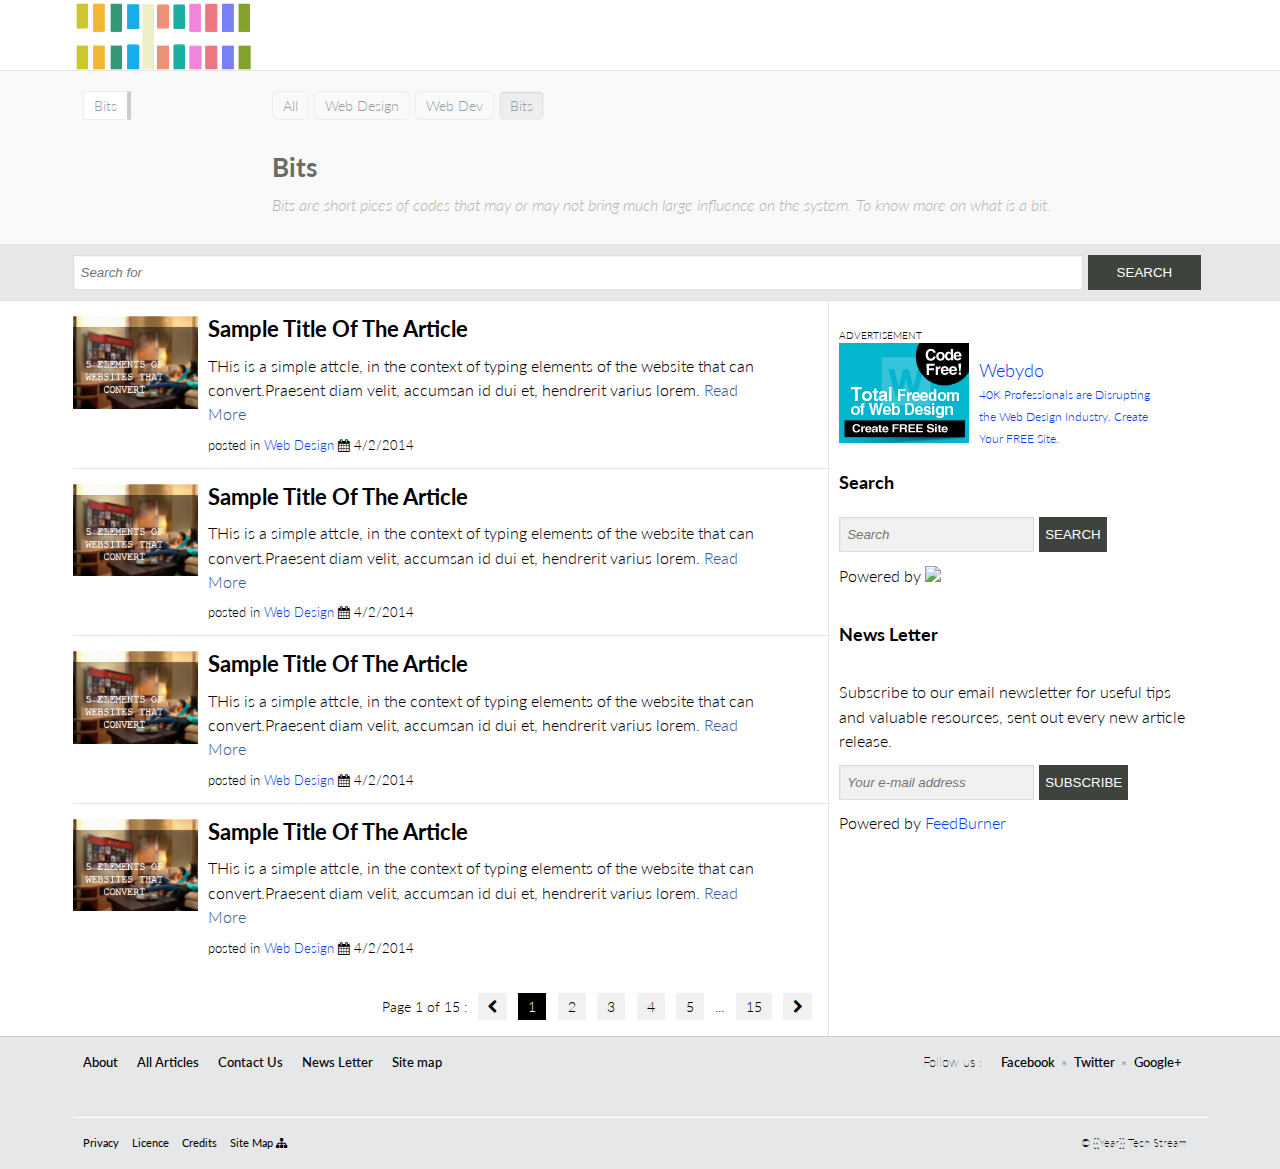
==== article.html @ 694e9e63 "Finished template for post view" ====
<!DOCTYPE html>
<head>
	<title>All Article</title>
	<link rel="stylesheet" href="css/fonts.css">
	<link rel="stylesheet" href="css/style.css">
	<link rel="stylesheet" href="css/grid.css">
	<link rel="stylesheet" href="css/font-awesome.css">
	<link rel="stylesheet" href="//fonts.googleapis.com/css?family=Lato:300,300italic,400,400italic,700,700italic,900">
</head>

<body>
	<div class="main-container" id="wide">
		<div id="top"></div>
		<header id="main-header">
			<div class="content-inner">
				<div class="inner-container">
						<div class="row">
							<div class="column-small-11 center">
								<a href="#" class="logo">Tech Stream</a>
							</div>
						</div>
				</div><!-- end of class="inner-container" -->
			</div><!-- end of class="content-inner" -->
		</header> 
		<div class="content">
			<div class="content-inner">
				<header id="content-header">
					<div class="inner-container">
						<div class="row">
							<div class="column-small-11 center">
								<div class="row">
									<div class="column-small-2">
										<ul class="cat-list">
											<li><a href="#" class="current">Bits</a></li>									
										</ul>
									</div>
									<div class="column-small-10">
										<ul class="cat-list">
											<li> <a href="#">All</a></li>	
											<li> <a href="#">Web Design</a></li>
											<li> <a href="#">Web Dev</a></li>
											<li> <a href="#" class="active">Bits</a></li>									
										</ul>
									</div>
								</div>
								<div class="row">
									<div class="column-small-2">
										
									</div>
									<div class="column-small-10 cat-desc">
										<h1>Bits</h1>
										<p>Bits are short pices of codes that may or may not bring much large influence on the system. To know more on what is a bit.</p>
									</div>
								</div>
							</div>
						</div>
					</div>					
				</header><!-- end of class = "content-header" -->
				<div id="search-container">
					<div class="inner-container">
						<div class="row">
							<div class="column-small-11 center">
								<div class="top-search">
									<form action="">
										<input type="search" class="search-box" placeholder="Search for" >
										<input type="submit" value="search" class="search-button">
									</form>
								</div>
							</div>
						</div>
					</div>
				</div><!-- end of id="search-container" -->
				<div class="inner-container">
					<div class="row">
						<div class="column-small-11 center">
						    <div class="add-on row">
							    <div class="column-small-8 padd0 add-on-main">
							    	<div class="row">
							    		 <div class="column-small-12 padd0">
							    		 	<ul class="post-list">
							    		 		<li>
							    		 			<div class="row">
							    		 				<div class="column-xsmall-2 padd0 post-image-small"> <img src="images/5-Elements-of-Websites-that-Convert-110.jpg"></div>
							    		 				<div class="column-xsmall-9">
							    		 					<h3 class="post-list-title"><a href="#" class="post-title-a">Sample title of the Article</a></h3>
							    		 					<p> THis is a simple attcle, in the context of typing elements of the website that can convert.Praesent diam velit, accumsan id dui et, hendrerit varius lorem. <a href="">Read More</a></p>
							    		 					<div class="article-add-info">posted in <a href="#">Web Design</a>  <i class="fa fa-calendar"></i> 4/2/2014</div>
							    		 				</div>
							    		 			</div>
							    		 		</li>
							    		 		<li>
							    		 			<div class="row">
							    		 				<div class="column-xsmall-2 padd0 post-image-small"> <img src="images/5-Elements-of-Websites-that-Convert-110.jpg"></div>
							    		 				<div class="column-xsmall-9">
							    		 					<h3 class="post-list-title"><a href="#" class="post-title-a">Sample title of the Article</a></h3>
							    		 					<p> THis is a simple attcle, in the context of typing elements of the website that can convert.Praesent diam velit, accumsan id dui et, hendrerit varius lorem. <a href="">Read More</a></p>
							    		 					<div class="article-add-info">posted in <a href="#">Web Design</a>  <i class="fa fa-calendar"></i> 4/2/2014</div>
							    		 				</div>
							    		 			</div>
							    		 		</li>
							    		 		<li>
							    		 			<div class="row">
							    		 				<div class="column-xsmall-2 padd0 post-image-small"> <img src="images/5-Elements-of-Websites-that-Convert-110.jpg"></div>
							    		 				<div class="column-xsmall-9">
							    		 					<h3 class="post-list-title"><a href="#" class="post-title-a">Sample title of the Article</a></h3>
							    		 					<p> THis is a simple attcle, in the context of typing elements of the website that can convert.Praesent diam velit, accumsan id dui et, hendrerit varius lorem. <a href="">Read More</a></p>
							    		 					<div class="article-add-info">posted in <a href="#">Web Design</a>  <i class="fa fa-calendar"></i> 4/2/2014</div>
							    		 				</div>
							    		 			</div>
							    		 		</li>
							    		 		<li>
							    		 			<div class="row">
							    		 				<div class="column-xsmall-2 padd0 post-image-small"> <img src="images/5-Elements-of-Websites-that-Convert-110.jpg"></div>
							    		 				<div class="column-xsmall-9">
							    		 					<h3 class="post-list-title"><a href="#" class="post-title-a">Sample title of the Article</a></h3>
							    		 					<p> THis is a simple attcle, in the context of typing elements of the website that can convert.Praesent diam velit, accumsan id dui et, hendrerit varius lorem. <a href="">Read More</a></p>
							    		 					<div class="article-add-info">posted in <a href="#">Web Design</a>  <i class="fa fa-calendar"></i> 4/2/2014</div>
							    		 				</div>
							    		 			</div>
							    		 		</li>
							    		 	</ul>
							    		 	<nav class="pagination">
							    		 		<ul>
							    		 			<li>Page 1 of 15 :</li>
							    		 			<li> <a href="http://techstream.org/all-articles?page=2"><i class="fa fa-chevron-left"></i></a></li>
							    		 			<li class="active"><a> 1</a></li>
							    		 			<li><a href="http://techstream.org/all-articles?page=2">2</a></li>
							    		 			<li><a href="http://techstream.org/all-articles?page=3">3</a></li>
							    		 			<li><a href="http://techstream.org/all-articles?page=4">4</a></li>
							    		 			<li><a href="http://techstream.org/all-articles?page=5">5</a></li>
							    		 			<li class="space">...</li>
							    		 			<li><a href="http://techstream.org/all-articles?page=15">15</a></li>
							    		 			<li> <a href="http://techstream.org/all-articles?page=2"><i class="fa fa-chevron-right"></i></a></li>
							    		 		</ul>
							    		 	</nav><!-- end of class="pagination" -->
							    		 </div>
							    	</div>
							    </div>
							    <div class="column-small-4 sidebar">
							    	<div class="ad-hor">
						        		<small class="advert">Advertisement </small>
						        		<div class="bsap_1293798 bsap" id="bsap_1293798">
							        		<div class="bsa_it one">
							        			<div class="ad1 odd" id="bsa_4751333">
									        		<a target="_blank">
										        		<span class="bsa_it_i">
										        		<img src="images/sample.jpg" alt="Webydo" height="100" width="130"></span>
									        		</a>

									        		<a target="_blank" class="text">
									        			<span class="bsa_it_t">Webydo</span>
									        			<span class="bsa_it_d">40K Professionals are Disrupting the Web Design Industry. Create Your FREE Site.</span>
									        		</a>
									        		<div style="clear:both"></div>
								        		</div>
								        		<span class="bsa_it_p">
								        			<a target="_blank">ads by BSA</a>
								        		</span>
							        		</div>
							        	</div>
						        	</div>
							    	<div class="search">
								    	<h4>Search</h4>
								    	<form class="searchbar" action="http://techstream.org/search.php" method="get">
							                <input name="q" required="" placeholder="Search" type="text">
							                <input class="submit" value="search" type="submit">
							                <p class="sub_text">Powered by <img src="small-logo.png" class="gsc-branding-img-noclear"></p>
							                <div class="newline"></div>
							            </form>
							        </div>
						            <!-- End of Google Custom Search -->

						            <div class="newsletter">
								    	<h4>News letter</h4>
								    	<p>Subscribe to our email newsletter for useful tips and valuable resources, sent out every new article release.</p>
							            <form class="newsletter" action="http://feedburner.google.com/fb/a/mailverify" method="post" target="popupwindow" onsubmit="window.open('http://feedburner.google.com/fb/a/mailverify?uri=techstream/feeds', 'popupwindow', 'scrollbars=yes,width=550,height=520');return true">
							                <input placeholder="Your e-mail address" name="email" type="text">
							                <input value="techstream/feeds" name="uri" type="hidden">
							                <input name="loc" value="en_US" type="hidden">
							                <input class="submit" value="Subscribe" type="submit">
							                <p class="sub_text">Powered by <a href="http://feedburner.google.com/" target="_blank">FeedBurner</a></p>
							                <div class="newline"></div>
							            </form> 
							        </div>
							    	<!-- End of News Letter -->
							    </div>
							</div>
						</div>
					</div>

				</div><!-- end of class="article-container" -->
			</div><!-- end of class="content-inner" -->		
		</div> <!-- end of class="content" -->
		
		<footer id="footer">
			<div class="inner-inner">
				<div class="inner-container">
					<div class="row">
						<div class="column-small-11 center">
							<div class="row">
							    <div class="column-small-7">
									<ul class="footer-links">
										<li><a href="http://techstream.org/About_us">About</a></li>
										<li><a href="http://techstream.org/all-articles">All Articles</a></li>
										<li><a href="http://techstream.org/Contact">Contact Us</a></li>
										<li><a href="http://techstream.org/licensing">News Letter</a></li>
										<li><a href="http://techstream.org/sitemap">Site map</a></li>
									</ul>
								</div>
							    <div class="column-small-5">
									<ul class="footer-links footer-right footer-social">
										<li>Follow us :</li>
										<li><a href="http://techstream.org/sitemap">Facebook</a></li>
										<li><a href="http://techstream.org/sitemap">Twitter</a></li>
										<li><a href="http://techstream.org/sitemap" class="last-link">Google+</a></li>
									</ul>
								</div>
							</div>
							<div class="row footer-bottom">
							    <div class="column-small-7">
							    	<ul class="footer-links">
										<li><a href="http://techstream.org/Privacy">Privacy</a></li>
										<li><a href="http://techstream.org/Licence">Licence</a></li>
										<li><a href="http://techstream.org/Credits">Credits</a></li>
										<li><a href="http://techstream.org/sitemap">Site Map <i class="fa fa-sitemap"></i></a></a></li>
									</ul>
							    </div>
							    <div class="column-small-5">
									<ul class="footer-links footer-right">
										<li>&copy; {{Year}} Tech Stream</li>
									</ul>
								</div>
							</div>
						</div>
					</div>
				</div>	

				<div class="row">
					<div class="column-small-10 center">
					</div>
				</div><!-- End of Row -->
			</div><!-- end of class="content-inner" -->
		</footer>
	</div> <!-- end of class="main-container" -->
</body>
---- css/style.css ----
/* Pre Styles */
header, footer, article, nav, section, aside, hgroup{
		display:block;
	}
html, body, header, footer, article, nav, section, aside, time, h1, h2, h3, p, a, ul, li, dl, dd, dt, table, thead, tfoot, tbody, th, tr, td{
	border:0;
	margin:0;
	outline:0;
	padding:0;
}
html{  
	height: 100%; 
	overflow-y: scroll;
}
body {
    color: #000;
    font:300 18px Lato,'Open Sans','Helvetica Neue',Helvetica,Arial,sans-serif;
}
img{
	max-width: 100%;
	display: block;
}
ol, ul {
    margin: 0px;
    padding: 0px;
    list-style: none;
}
p{
    line-height: 1.5em;
    padding: 0.7em 0;
    font-size: 0.9em;
}
article p{
    line-height: 1.75em;
    font-size: 1.7rem;
    font-family: Georgia,"Times New Roman",Times,serif;
}
article a{
	border-bottom: 1px solid rgb(229,229,229);
	text-decoration: none;
}
article a:hover{
	border-bottom-color: #043df8;
	text-decoration: none;
}
article img{
	margin:5px auto;
	position: relative;
}
article img+small{
	width: 80%;
	margin: 5px auto;
	font-style: italic;
	display: block;
	font-family: Georgia,"Times New Roman",Times,serif;
}
blockquote{
	font-style: italic;
	border-left: 0.75rem solid rgb(229, 229, 229);
	margin-left: 0;
	padding-left: 2em;
}
a{
	color: #043df8;
	text-decoration: none;
}
a:hover{
	text-decoration: underline;
}
a:visited{
	color: #3B5998;
}
pre{
	white-space: pre-wrap;
	word-wrap: break-word;
	border-bottom: 1px solid rgb(229, 229, 229);
	border-top: 1px solid rgb(229, 229, 229);
}
pre code{
	font-size: 0.9em;
	margin: 1em 0px;
	padding-left: 1.5em;
	background: #fff !important;
    line-height: 1.6em;
    position: relative;
}
pre code:before{
	content: "\f071  IT'S CODE HERE";
	color: #ccc;
	font-family: FontAwesome, Lato, "Open sans";
	position:absolute;
	font-size: 0.6em;
	top: -1.5em;
	right: 0em;
	border-bottom: 1px solid rgba(229,229,229,0.5);
}
pre code:hover:before{
	color: #000;
}
code{
	padding: 0px 3px;
	background: none repeat scroll 0% 0% #EEE;
	font-size: 1.2rem;
}
.center{
	margin:0 auto;
	float: none !important;
}
.padd0{
	padding: 0 !important;
}
h1,h2,h3,h4,h5,h6{
	text-transform: capitalize;
	font-family: Lato,Georgia,"Times New Roman",Times,serif;
}
/*input*/
input:not([type="radio"]):not([type="checkbox"]):not([type="submit"]):not([type="button"]):not([type="file"]), textarea {
	outline: 0;
	margin:0;
	padding:7px;
	
	font-style: italic;
	color:#A9A796;
	background: #F1F1F1;
	border: 1px solid #DEDEDE;
	border-radius: 0px;
	
	-webkit-appearance: none;
	-moz-appearance: none;
	appearance: none;
	-webkit-box-shadow: inset 1px 1px 1px rgba(0, 0, 0, 0.04);
	box-shadow: inset 1px 1px 1px rgba(0, 0, 0, 0.04);
}

input[type="submit"]{
	background: none repeat scroll 0% 0% #3E433E;
	color: #FFF;
	border: 0px none;
	cursor: pointer;
	text-transform: uppercase;
	border-radius: 0px;

}
input[type="submit"]:hover{
	background:#043DF8;
}

button, input, select, textarea {
	width: auto;
	height: 35px;
	overflow: visible;
	margin: 0;
	font-family: sans-serif;
}
/* End of input */
.content-inner{
	width: 100%;
	margin: 0 auto;
}
#wide .inner-container{
	max-width: 1280px;
	width:100%;
}
.inner-container{
	width: 100%;
	max-width: 1080px;
	margin:0 auto;
	padding: 0 10px;
	position: relative;
}
#main-header{
	min-height: 50px;
	border-bottom: 1px solid rgb(229, 229, 229);
	width: 100%;
}
.logo{
	text-indent: -999px;
	background: url('../images/logo.png');
	background-repeat: no-repeat;
	display: block;
	width: 180px;
	height: 70px;
}
#content-header{
	width: 100%;
	overflow: hidden;
	background:#f9f9f9;
	border-bottom: 1px solid rgb(229, 229, 229);
}
.article-image{
	max-width: 580px;
	width: 100%;
	margin-right: 0;
	margin-left: auto;
	position: relative;
}
#wide .article-image{
	margin-left: 0;
}
.overlay-box{
	position: absolute;
	width: 100%;
	padding:0.5em;
	bottom: 0;
	left: 0;
	background-color: rgba(0,0,0,0.4);
}
.overlay-heading{
	color: #fff;
	font-size: 1.2rem;
}
/* bits container */
.bits-container{
	width: 100%;
	height: 100%;
	position: relative;

}
.bits-heading{
	width: 100%;
	padding: 5px;
	border: 1px solid #EDEDED;
	border-top: none;
	position: absolute;
	top: 0;
	left: 0;
	font-size: 1rem;
}
.bits{
	max-height: 300px;
	overflow-y:auto;
	padding-top: 30px;
}
.bit a{
	display: block;
	padding:10px 0; 
	color: #93A1A1;   
	border-bottom: 1px solid rgb(229,229,229);
	text-decoration: none;
}
.bit a:hover *{
	color: rgb(0,0,0) !important;
}
.bit-title{
	font-size: 1.2rem;
	color: #686C68;

}
.more-bits a{
	text-align: right;
	border: none;
}
.more-bits a:hover{
	color: #043DF8;	
}
.cat-list {
	padding-top:20px;
    margin-right: 10px;
    display: inline-block;
}
.cat-list li{
	display: inline-block;
}
.cat-list a{
	border-radius: 5px;
	color: #93A1A1;
	display: inline-block;
	font-size: 0.875rem;
	padding: 5px 10px;
	border: 1px solid #EDEDED;
	text-decoration: none;
	background: #f9f9f9;
}
.cat-list a:hover {
    border-color: #93A1A1;
    color: #7A7A7A;
    background: #fff;
}
.cat-list .active{
	box-shadow: 0px 1px 2px rgba(0, 0, 0, 0.1) inset;
    background: #EEE;
}
.cat-list .current{
	background-color: #fff;
	border-right: 0.3rem solid #ccc;
	border-radius: 0;
}
.cat-desc{
	padding-top: 2rem;
	padding-bottom: 1rem;
	text-shadow:0px 1px 0px #FFF;
}
.cat-desc h1{
	font-size: 1.6rem;
	color: #686C68 ;
}
.cat-desc p{
	font-size: 1rem;
	font-style: italic;
	color: #AAB6AA ;
}
.section-link{
	font-size: 0.8em;
}
/* end of bits container */
.advert{
	text-transform: uppercase;
	font-size: 10px;
}
.ad-hor a{
	display: inline-block;
}
.ad-hor .text{
	width: 50%;
	padding-left: 5px;
}
.ad-ver{
	width: 150px;
	height: 160px;
	position: relative;
	background: rgba(255,255,255,0.5);
	font-size: 16px;
}
.bsa_it_ad{
      background: transparent;
      border: none;
      padding: 15px 15px 0 15px;      
}
.bsa_it_d {font-size: 0.755rem; line-height: 1px !important;}
.bsa_it_p { display: none;  }
.bsa_it_t { padding-top: 5px; display: block; }
.bsa_powered_div{text-align:right;}
.bsa_powered_div a{
      color:rgb(169, 167, 150);
      font-family:Verdana,sans-serif;
      font-size:0.6em;
}
.bsa_powered_div a:hover{
      color:rgb(154, 148, 79);
}

#content-article{
	border-bottom: 1px solid rgb(229, 229, 229);
}
.article-heading{
	margin: 20px auto 10px 0;
	font-size: 2rem;
	line-height: 1.2em;
}
.add-info{
	padding-top: 10px;
	border-top: 5px solid #D5D5D5;
	color: #686C68 !important;
	font-size: 0.75rem;
	text-transform: uppercase;
}
.add-info li{
	display: inline-block;
	margin-right: 0.7rem;
}
.add-info li:after{
	content: " | ";
	padding-left:0.7rem;
}
.article-sharing{
	width: 100%;
	margin-bottom: 3em;;
	font-weight: 100;
	font-size: 0.85rem;
	opacity: 0.8;
}
.article-sharing:hover{
	opacity: 1;
}
.article-sharing i{
	margin-right: 0.2em;
	font-size: 1.1em;
	color: #444;
}
.article-sharing a{
	text-decoration: none;
	color: #444;
	font-size: 0.85rem
}
.article-sharing a:hover{
	text-decoration: underline;
}
.article-sharing a:visited{
	text-decoration: line-through;
}
.article-sharing li{
	display: inline-block;
	margin-right: 0.3em;
}
.article-sharing .top{
	float: right;
}
.author-avatar{
	max-width: 105px;
}
.about-author-head{
	margin-bottom: 5px;
}
.author-social{
	margin-top: 5px;
	margin-left: 5px;
}
/*Side bar*/
.sidebar{
	padding-top: 20px;
}
.top-search{
	width: 100%;
	padding: 10px 0;
}
#search-container{
	background: #E6E7E8;
	border-bottom: 1px solid #E5E5E5;
}
.search-box{
	width: 89%;
	border: medium none;
	outline-width: 0px;
	padding-left: 15px;
	padding-right: 3.4em;
	background-color: #fff !important;
}
.search-button{
	width: 10%;
}
.add-on-main{
	border-right: 1px solid #E5E5E5;
	min-height: 200px;
}
.add-on-main img{
	max-width: 150px;
	width: 100%;
}
.article-add-info{
	font-size: 0.7em;
}
.post-list li{
	padding: 15px 0;
	border-bottom: 1px solid rgb(229, 229, 229);
}
.post-list li:last-child{
	border: none;
}
.post-title-a{
	color: #000 !important;
}
.post-title-a:hover{
	color: #043DF8 !important;
	text-decoration: none;
}
.more-post{
	border: none !important;
	text-align: right;
}
.more-post a{
	text-decoration: none;
	margin-right: 2rem;
	padding:0.4rem;
}
.more-post	a:hover{
	background: #043DF8;
	color: #fff;
}
.post-list-title{
	font-size: 1.2em;
}
.post-image-small{
	max-width: 150px;
}
/*navigation */
.pagination {
	margin-top: 1.4rem;
	margin-bottom: 1rem;
	text-align: right;
	padding-right: 1rem;
}
.pagination li{
	display: inline-block;
	margin-left: 0.4rem;
	font-size: 0.9rem;
}
.pagination a{
	display: block;
	padding: 5px 10px; 
	background: #F1F1F1;
	color: #000;
}
.pagination a:hover{
	background: #043DF8;
	color: #fff;
	text-decoration: none;
}
.pagination .active a{
	box-shadow: 0px 5px 10px rgba(0, 0, 0, 0.2) inset;
	background: #000;
	color: #fff;
}
/* Side bar items */

.search img{
	width: auto;
	display: inline-block;
}

#footer{
	background: #E6E7E8;
	font-weight:100;
	color: #000;
	border-top: 1px solid #ccc;
	font-size: 0.83rem;
}
.footer-links{
	list-style: none;
	line-height: 50px;
}
.footer-links li{
	display: inline;
	margin-right: 15px;
}
.footer-links a{
	text-decoration: none;
	color: #000;
	font-weight:500;
}
.footer-links a:hover{
	text-decoration: underline;
}
.footer-right{
	text-align: right;
}
.footer-social li:after{
	content: "*";
	padding-left: 5px;
	position: absolute;
	top: 0.4rem;
	font-size: 1.2rem;
}
.footer-social li:last-child:after, .footer-social li:first-child:after{
	content: " " ;
	padding: 0;
}
.footer-bottom{
	margin-top: 30px;
	border-top: 1px solid #fff;
	font-size: 0.70rem;
}
.footer-bottom a{
	font-weight: normal !important;
}
.footer-bottom li{
	margin-right: 10px !important;
}
---- css/grid.css ----
/* This is so that adding padding doesnt changes the size of the column http://www.paulirish.com/2012/box-sizing-border-box-ftw/ */
*, *:before, *:after {
  -moz-box-sizing: border-box; -webkit-box-sizing: border-box; box-sizing: border-box;
 }
.row:before,
.row:after {
  display: table;
  content: " ";
}

.row:after {
  clear: both;
}

.row:before,
.row:after {
  display: table;
  content: " ";
}

.row:after {
  clear: both;
}

.show-col{												// to make the colum visible
	-webkit-border-radius: 5px;
	-moz-border-radius: 5px;
	border-radius: 5px;
	text-align: center;
	padding: 4px 0;
	background: rgba(0,0,0,0.2);
}

[class^="column-"],
[class*="column-"] {
	/* background: #f7f7f9; */
	}
.column-xsmall-1,
.column-xsmall-2,
.column-xsmall-3,
.column-xsmall-4,
.column-xsmall-5,
.column-xsmall-6,
.column-xsmall-7,
.column-xsmall-8,
.column-xsmall-9,
.column-xsmall-10,
.column-xsmall-11,
.column-xsmall-12,
.column-small-1,
.column-small-2,
.column-small-3,
.column-small-4,
.column-small-5,
.column-small-6,
.column-small-7,
.column-small-8,
.column-small-9,
.column-small-10,
.column-small-11,
.column-small-12,
.column-med-1,
.column-med-2,
.column-med-3,
.column-med-4,
.column-med-5,
.column-med-6,
.column-med-7,
.column-med-8,
.column-med-9,
.column-med-10,
.column-med-11,
.column-med-12,
.column-large-1,
.column-large-2,
.column-large-3,
.column-large-4,
.column-large-5,
.column-large-6,
.column-large-7,
.column-large-8,
.column-large-9,
.column-large-10,
.column-large-11,
.column-large-12{
	position:relative;
	min-height: 1px; /*avoid columns from collapsing when they are empty*/
	padding-left: 10px;
	padding-right: 10px;
}

/* Extra small Grid 
 * No offset pull or push here coz the screen is too small to have it
 * and column-xsmal-12 is not floated since its not needed
 */
.column-xsmall-1,
.column-xsmall-2,
.column-xsmall-3,
.column-xsmall-4,
.column-xsmall-5,
.column-xsmall-6,
.column-xsmall-7,
.column-xsmall-8,
.column-xsmall-9,
.column-xsmall-10,
.column-xsmall-11{
	float: left;
}
.column-xsmall-1 { width: 8.333333333%; }
.column-xsmall-2 { width: 16.666666667%; }
.column-xsmall-3 { width: 25%; }
.column-xsmall-4 { width: 33.333333333%; }
.column-xsmall-5 { width: 41.666666667%; }
.column-xsmall-6 { width: 50%; }
.column-xsmall-7 { width: 58.333333333%; }
.column-xsmall-8 { width: 66.666666667%; }
.column-xsmall-9 { width: 75%; }
.column-xsmall-10 { width: 83.333333333%; }
.column-xsmall-11 { width: 91.666666667%; }
.column-xsmall-12 { width: 100%; }
/*
 * End of xsmall grid 
 */

 /* Small Grid 
  * column-small-12 is not floated since its not needed
  */
  @media(min-width:768px){
  	.container{
  		max-width: 750px;
  	}
.column-small-1,
.column-small-2,
.column-small-3,
.column-small-4,
.column-small-5,
.column-small-6,
.column-small-7,
.column-small-8,
.column-small-9,
.column-small-10,
.column-small-11{
	float: left;
}
.column-small-1 { width: 8.333333333%; }
.column-small-2 { width: 16.666666667%; }
.column-small-3 { width: 25%; }
.column-small-4 { width: 33.333333333%; }
.column-small-5 { width: 41.666666667%; }
.column-small-6 { width: 50%; }
.column-small-7 { width: 58.333333333%; }
.column-small-8 { width: 66.666666667%; }
.column-small-9 { width: 75%; }
.column-small-10 { width: 83.333333333%; }
.column-small-11 { width: 91.666666667%; }
.column-small-12 { width: 100%; }

/*Push Pull columns*/

.column-small-push-1 { left: 8.333333333%; }
.column-small-push-2 { left: 16.666666667%; }
.column-small-push-3 { left: 25%; }
.column-small-push-4 { left: 33.333333333%; }
.column-small-push-5 { left: 41.666666667%; }
.column-small-push-6 { left: 50%; }
.column-small-push-7 { left: 58.333333333%; }
.column-small-push-8 { left: 66.666666667%; }
.column-small-push-9 { left: 75%; }
.column-small-push-10 { left: 83.333333333%; }
.column-small-push-11 { left: 91.666666667%; }

.column-small-pull-1 { right: 8.333333333%; }
.column-small-pull-2 { right: 16.666666667%; }
.column-small-pull-3 { right: 25%; }
.column-small-pull-4 { right: 33.333333333%; }
.column-small-pull-5 { right: 41.666666667%; }
.column-small-pull-6 { right: 50%; }
.column-small-pull-7 { right: 58.333333333%; }
.column-small-pull-8 { right: 66.666666667%; }
.column-small-pull-9 { right: 75%; }
.column-small-pull-10 { right: 83.333333333%; }
.column-small-pull-11 { right: 91.666666667%; }

.column-small-offset-1 { margin-left: 8.333333333%; }
.column-small-offset-2 { margin-left: 16.666666667%; }
.column-small-offset-3 { margin-left: 25%; }
.column-small-offset-4 { margin-left: 33.333333333%; }
.column-small-offset-5 { margin-left: 41.666666667%; }
.column-small-offset-6 { margin-left: 50%; }
.column-small-offset-7 { margin-left: 58.333333333%; }
.column-small-offset-8 { margin-left: 66.666666667%; }
.column-small-offset-9 { margin-left: 75%; }
.column-small-offset-10 { margin-left: 83.333333333%; }
.column-small-offset-11 { margin-left: 91.666666667%; }
}
/*
 * End of small grid 
 */

 /* Medium Grid 
  * column-med-12 is not floated since its not needed
  */
  @media (min-width: 992px){
  	.container{
  		max-width: 970px;
  	}
.column-med-1,
.column-med-2,
.column-med-3,
.column-med-4,
.column-med-5,
.column-med-6,
.column-med-7,
.column-med-8,
.column-med-9,
.column-med-10,
.column-med-11{
	float: left;
}
.column-med-1 { width: 8.333333333%; }
.column-med-2 { width: 16.666666667%; }
.column-med-3 { width: 25%; }
.column-med-4 { width: 33.333333333%; }
.column-med-5 { width: 41.666666667%; }
.column-med-6 { width: 50%; }
.column-med-7 { width: 58.333333333%; }
.column-med-8 { width: 66.666666667%; }
.column-med-9 { width: 75%; }
.column-med-10 { width: 83.333333333%; }
.column-med-11 { width: 91.666666667%; }
.column-med-12 { width: 100%; }

/*Push Pull columns*/

.column-med-push-1 { left: 8.333333333%; }
.column-med-push-2 { left: 16.666666667%; }
.column-med-push-3 { left: 25%; }
.column-med-push-4 { left: 33.333333333%; }
.column-med-push-5 { left: 41.666666667%; }
.column-med-push-6 { left: 50%; }
.column-med-push-7 { left: 58.333333333%; }
.column-med-push-8 { left: 66.666666667%; }
.column-med-push-9 { left: 75%; }
.column-med-push-10 { left: 83.333333333%; }
.column-med-push-11 { left: 91.666666667%; }

.column-med-pull-1 { right: 8.333333333%; }
.column-med-pull-2 { right: 16.666666667%; }
.column-med-pull-3 { right: 25%; }
.column-med-pull-4 { right: 33.333333333%; }
.column-med-pull-5 { right: 41.666666667%; }
.column-med-pull-6 { right: 50%; }
.column-med-pull-7 { right: 58.333333333%; }
.column-med-pull-8 { right: 66.666666667%; }
.column-med-pull-9 { right: 75%; }
.column-med-pull-10 { right: 83.333333333%; }
.column-med-pull-11 { right: 91.666666667%; }

.column-med-offset-1 { margin-left: 8.333333333%; }
.column-med-offset-2 { margin-left: 16.666666667%; }
.column-med-offset-3 { margin-left: 25%; }
.column-med-offset-4 { margin-left: 33.333333333%; }
.column-med-offset-5 { margin-left: 41.666666667%; }
.column-med-offset-6 { margin-left: 50%; }
.column-med-offset-7 { margin-left: 58.333333333%; }
.column-med-offset-8 { margin-left: 66.666666667%; }
.column-med-offset-9 { margin-left: 75%; }
.column-med-offset-10 { margin-left: 83.333333333%; }
.column-med-offset-11 { margin-left: 91.666666667%; }
}
/*
 * End of med grid 
 */


 /* Large Grid 
  * column-large-12 is not floated since its not needed
  */
  @media (min-width: 1200px){
  	.container{
  		max-width: 1170px;
  	}
.column-large-1,
.column-large-2,
.column-large-3,
.column-large-4,
.column-large-5,
.column-large-6,
.column-large-7,
.column-large-8,
.column-large-9,
.column-large-10,
.column-large-11{
	float: left;
}
.column-large-1 { width: 8.333333333%; }
.column-large-2 { width: 16.666666667%; }
.column-large-3 { width: 25%; }
.column-large-4 { width: 33.333333333%; }
.column-large-5 { width: 41.666666667%; }
.column-large-6 { width: 50%; }
.column-large-7 { width: 58.333333333%; }
.column-large-8 { width: 66.666666667%; }
.column-large-9 { width: 75%; }
.column-large-10 { width: 83.333333333%; }
.column-large-11 { width: 91.666666667%; }
.column-large-12 { width: 100%; }

/*Push Pull columns*/

.column-large-push-1 { left: 8.333333333%; }
.column-large-push-2 { left: 16.666666667%; }
.column-large-push-3 { left: 25%; }
.column-large-push-4 { left: 33.333333333%; }
.column-large-push-5 { left: 41.666666667%; }
.column-large-push-6 { left: 50%; }
.column-large-push-7 { left: 58.333333333%; }
.column-large-push-8 { left: 66.666666667%; }
.column-large-push-9 { left: 75%; }
.column-large-push-10 { left: 83.333333333%; }
.column-large-push-11 { left: 91.666666667%; }

.column-large-pull-1 { right: 8.333333333%; }
.column-large-pull-2 { right: 16.666666667%; }
.column-large-pull-3 { right: 25%; }
.column-large-pull-4 { right: 33.333333333%; }
.column-large-pull-5 { right: 41.666666667%; }
.column-large-pull-6 { right: 50%; }
.column-large-pull-7 { right: 58.333333333%; }
.column-large-pull-8 { right: 66.666666667%; }
.column-large-pull-9 { right: 75%; }
.column-large-pull-10 { right: 83.333333333%; }
.column-large-pull-11 { right: 91.666666667%; }

.column-large-offset-1 { margin-left: 8.333333333%; }
.column-large-offset-2 { margin-left: 16.666666667%; }
.column-large-offset-3 { margin-left: 25%; }
.column-large-offset-4 { margin-left: 33.333333333%; }
.column-large-offset-5 { margin-left: 41.666666667%; }
.column-large-offset-6 { margin-left: 50%; }
.column-large-offset-7 { margin-left: 58.333333333%; }
.column-large-offset-8 { margin-left: 66.666666667%; }
.column-large-offset-9 { margin-left: 75%; }
.column-large-offset-10 { margin-left: 83.333333333%; }
.column-large-offset-11 { margin-left: 91.666666667%; }
}
/*
 * End of Large grid 
 */
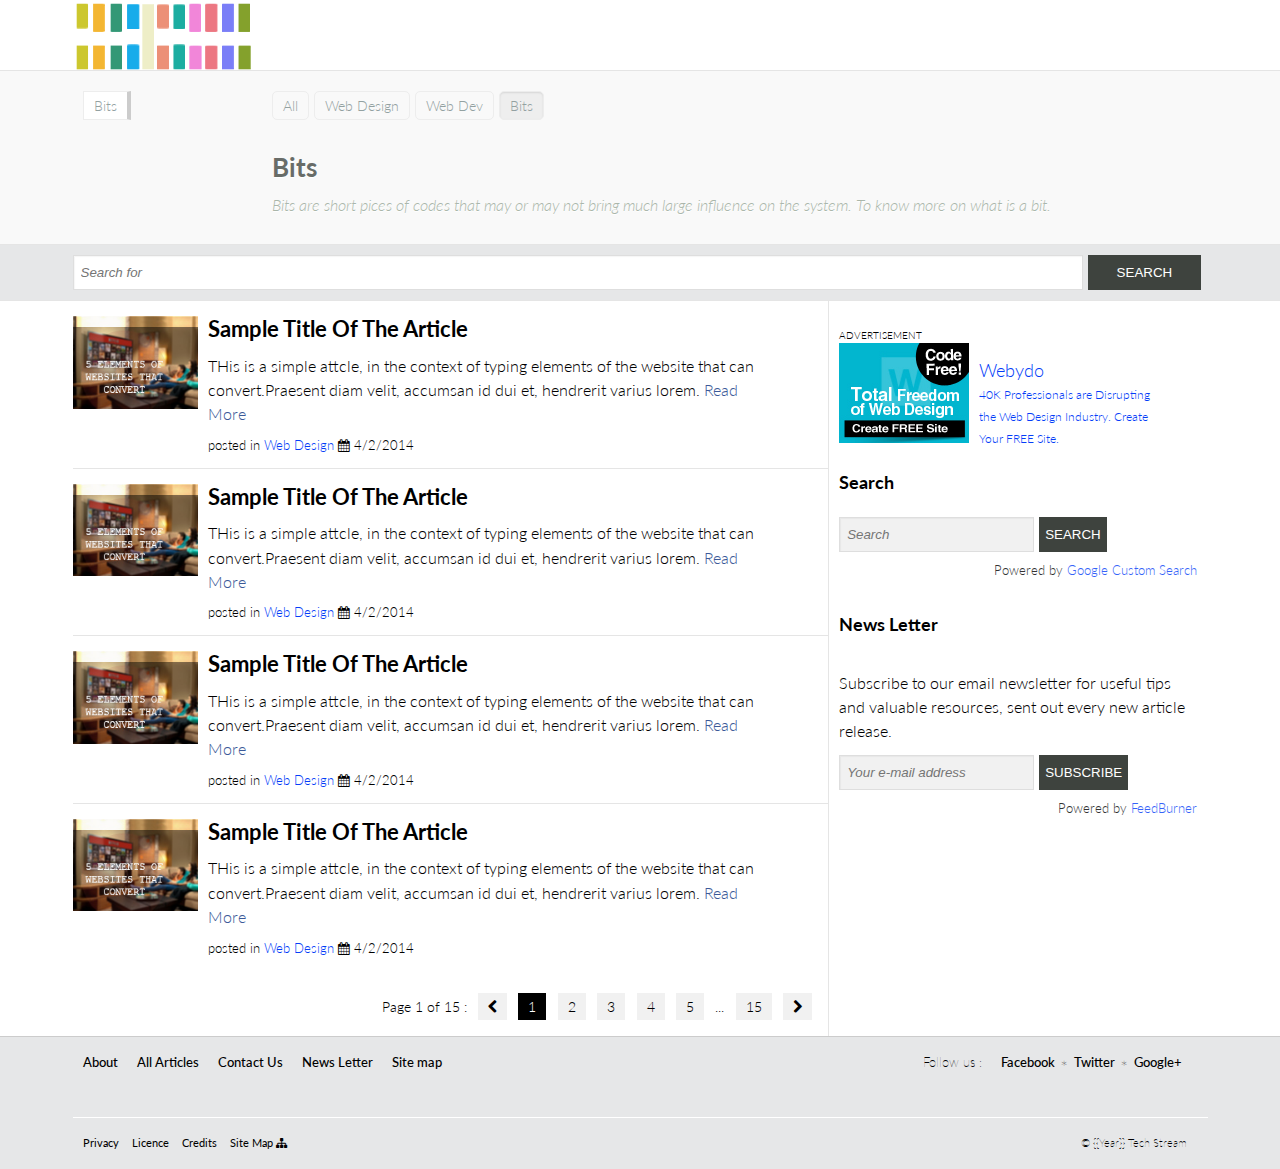
==== commit 7d4d0002: "Fixed powered by elements" ====
--- a/article.html
+++ b/article.html
@@ -164,8 +164,7 @@
 								    	<form class="searchbar" action="http://techstream.org/search.php" method="get">
 							                <input name="q" required="" placeholder="Search" type="text">
 							                <input class="submit" value="search" type="submit">
-							                <p class="sub_text">Powered by <img src="small-logo.png" class="gsc-branding-img-noclear"></p>
-							                <div class="newline"></div>
+							                <p class="powered_by">Powered by <a href="http://www.google.com/cse/">Google Custom Search</a></p>
 							            </form>
 							        </div>
 						            <!-- End of Google Custom Search -->
@@ -178,8 +177,7 @@
 							                <input value="techstream/feeds" name="uri" type="hidden">
 							                <input name="loc" value="en_US" type="hidden">
 							                <input class="submit" value="Subscribe" type="submit">
-							                <p class="sub_text">Powered by <a href="http://feedburner.google.com/" target="_blank">FeedBurner</a></p>
-							                <div class="newline"></div>
+							                <p class="powered_by">Powered by <a href="http://feedburner.google.com/" target="_blank">FeedBurner</a></p>
 							            </form> 
 							        </div>
 							    	<!-- End of News Letter -->
--- a/css/style.css
+++ b/css/style.css
@@ -52,6 +52,7 @@
 	margin: 5px auto;
 	font-style: italic;
 	display: block;
+	color: #c1c1c1;
 	font-family: Georgia,"Times New Roman",Times,serif;
 }
 blockquote{
@@ -409,6 +410,11 @@
 .sidebar{
 	padding-top: 20px;
 }
+.powered_by{
+	font-size: 0.8rem;
+	text-align: right;
+	opacity: 0.8;
+}
 .top-search{
 	width: 100%;
 	padding: 10px 0;
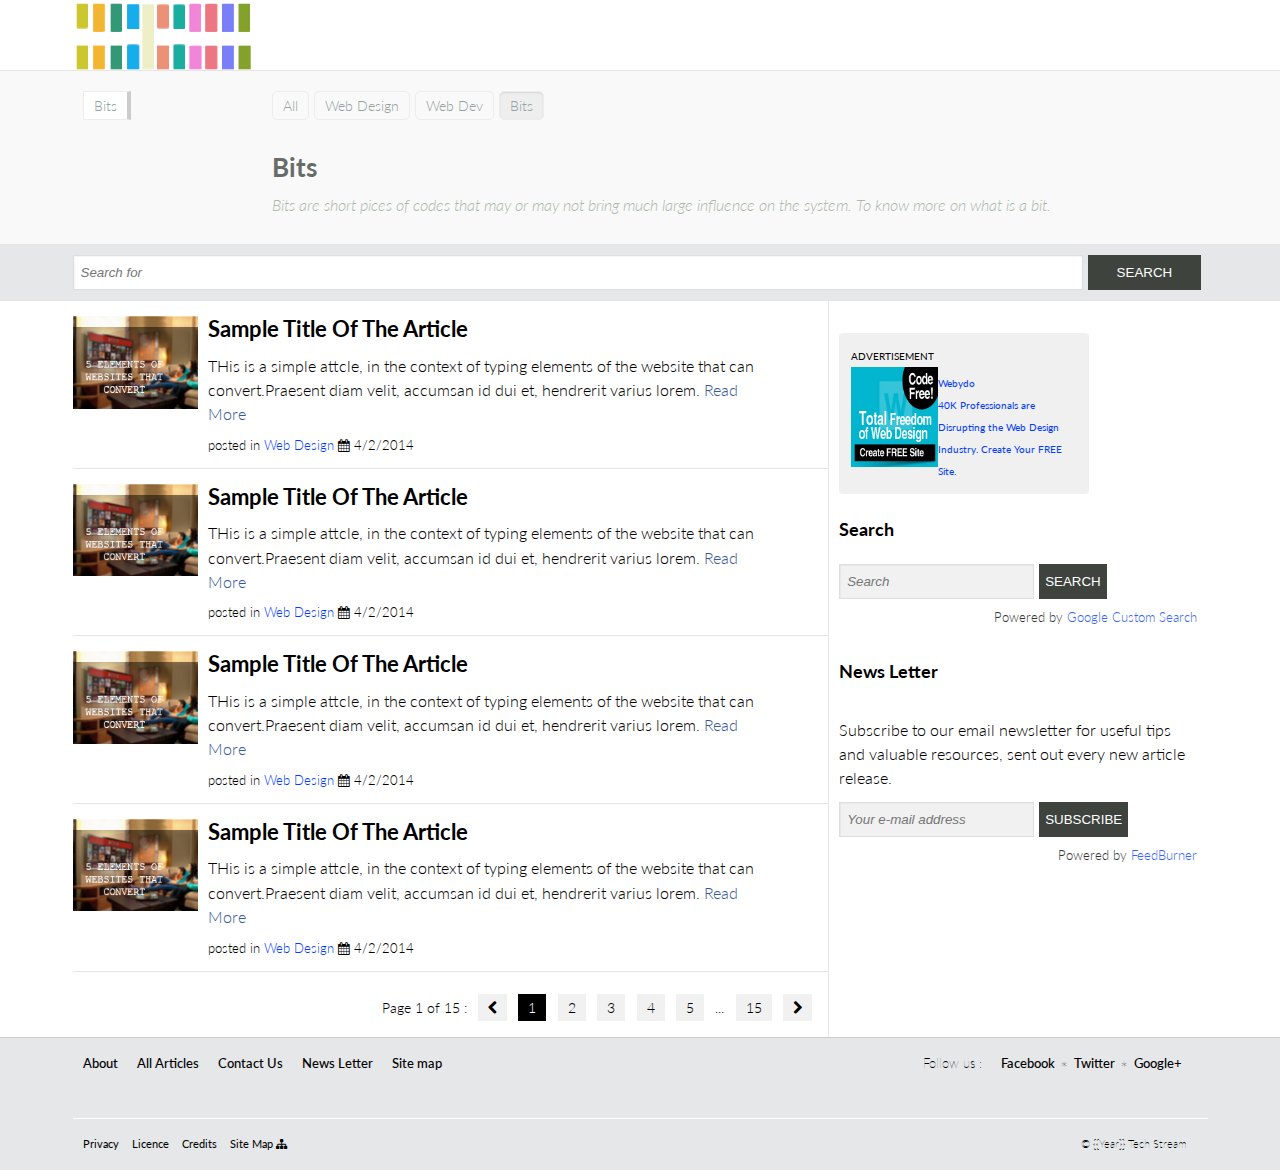
==== commit ce140624: "Started RWD work" ====
--- a/article.html
+++ b/article.html
@@ -137,7 +137,7 @@
 							    	</div>
 							    </div>
 							    <div class="column-small-4 sidebar">
-							    	<div class="ad-hor">
+							    	<div class="ad ad-hor">
 						        		<small class="advert">Advertisement </small>
 						        		<div class="bsap_1293798 bsap" id="bsap_1293798">
 							        		<div class="bsa_it one">
--- a/css/style.css
+++ b/css/style.css
@@ -102,13 +102,6 @@
 	padding: 0px 3px;
 	background: none repeat scroll 0% 0% #EEE;
 	font-size: 1.2rem;
-}
-.center{
-	margin:0 auto;
-	float: none !important;
-}
-.padd0{
-	padding: 0 !important;
 }
 h1,h2,h3,h4,h5,h6{
 	text-transform: capitalize;
@@ -213,6 +206,7 @@
 /* bits container */
 .bits-container{
 	width: 100%;
+	max-width: 580px;
 	height: 100%;
 	position: relative;
 
@@ -308,12 +302,24 @@
 	text-transform: uppercase;
 	font-size: 10px;
 }
-.ad-hor a{
-	display: inline-block;
-}
-.ad-hor .text{
-	width: 50%;
-	padding-left: 5px;
+.ad a{
+	display: table-cell;
+	vertical-align: top;
+	max-width: 180px;
+}
+.ad-hor{
+	position: relative;
+	vertical-align: middle;
+	margin: 12px 0px;
+	line-height: 22px;
+	font-weight: normal;
+	font-style: normal;
+	font-size: 10px;
+	padding: 12px;
+	background: none repeat scroll 0% 0% #F0F0F0;
+	border-radius: 4px;
+	min-height: 114px;
+	width: 250px
 }
 .ad-ver{
 	width: 150px;
@@ -327,7 +333,8 @@
       border: none;
       padding: 15px 15px 0 15px;      
 }
-.bsa_it_d {font-size: 0.755rem; line-height: 1px !important;}
+.bsa_it_d {font-size: 70% !important!;
+}
 .bsa_it_p { display: none;  }
 .bsa_it_t { padding-top: 5px; display: block; }
 .bsa_powered_div{text-align:right;}
@@ -449,9 +456,6 @@
 	padding: 15px 0;
 	border-bottom: 1px solid rgb(229, 229, 229);
 }
-.post-list li:last-child{
-	border: none;
-}
 .post-title-a{
 	color: #000 !important;
 }
@@ -560,4 +564,34 @@
 }
 .footer-bottom li{
 	margin-right: 10px !important;
+}
+
+/* Custom Res Targets */
+@media(max-width: 870px){
+	.bit a{
+		padding: 5px 0;
+	}
+}
+
+@media(max-width:768px){
+	.bit a{
+		padding: 10px;
+		border-right: 1px solid rgb(229,229,229);
+		border-left: 1px solid rgb(229,229,229);
+	}
+	.add-on-main{
+		border: none;
+	}
+	.sidebar div{
+		display: inline-block;
+		max-width: 300px;
+		vertical-align: top;
+		margin-right: 2em;
+	}
+	.add-on-main{
+		border-bottom: 1px solid #E5E5E5;
+	}
+	footer, .footer-right{
+		text-align: center;
+	}
 }--- a/css/grid.css
+++ b/css/grid.css
@@ -30,6 +30,15 @@
 	text-align: center;
 	padding: 4px 0;
 	background: rgba(0,0,0,0.2);
+}
+/* To make column center */
+.center{
+  margin:0 auto;
+  float: none !important;
+}
+/* To Remove the padding set by row */
+.padd0{
+  padding: 0 !important;
 }
 
 [class^="column-"],
@@ -347,4 +356,29 @@
 }
 /*
  * End of Large grid 
- */+ */
+
+ /* Class to Hide and Center the elements on set res*/
+
+@media (max-width: 992px){
+  .hide-med{
+    display: none;
+  }
+  .center-med{
+    margin:0 auto !important;
+  }
+  .padd0-med{
+    padding: 0 !important;
+  }
+}
+@media (max-width: 768px){
+  .hide-small{
+    display: none;
+  }
+  .center-small{
+    margin:0 auto !important;
+  }
+  .padd0-small{
+    padding: 0 !important;
+  }
+}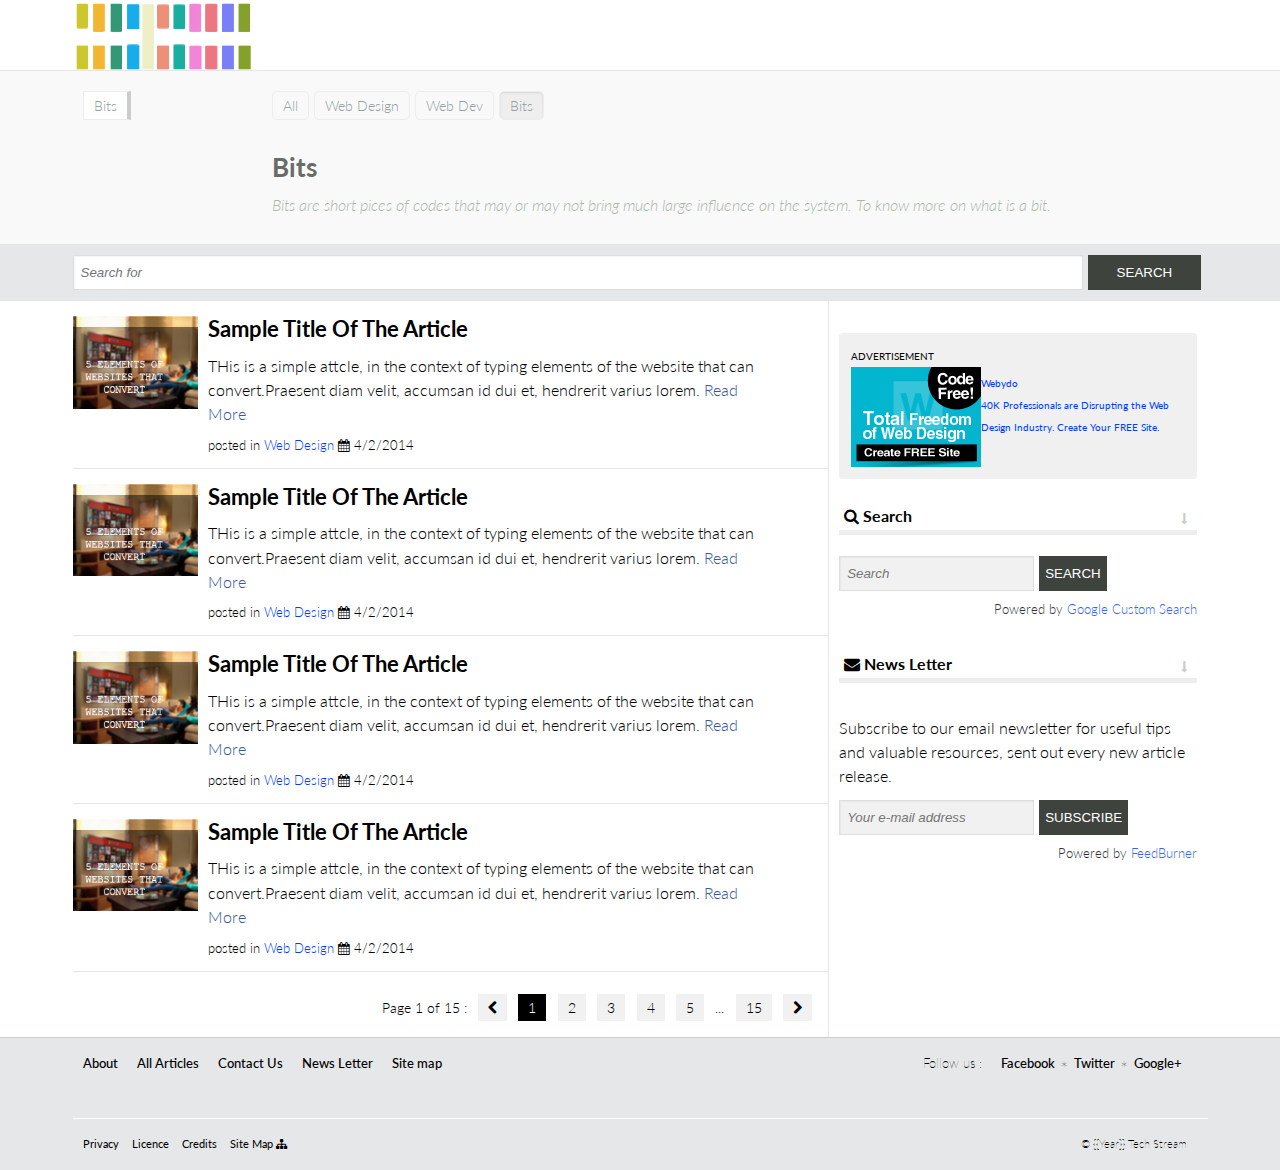
==== commit ea2bcc44: "updated sidebar sections with section title" ====
--- a/article.html
+++ b/article.html
@@ -160,7 +160,7 @@
 							        	</div>
 						        	</div>
 							    	<div class="search">
-								    	<h4>Search</h4>
+								    	<h4 class="section-heading" ><i class="fa fa-search"></i> Search</h4>
 								    	<form class="searchbar" action="http://techstream.org/search.php" method="get">
 							                <input name="q" required="" placeholder="Search" type="text">
 							                <input class="submit" value="search" type="submit">
@@ -170,7 +170,7 @@
 						            <!-- End of Google Custom Search -->
 
 						            <div class="newsletter">
-								    	<h4>News letter</h4>
+								    	<h4 class="section-heading"><i class="fa fa-envelope"></i> News letter</h4>
 								    	<p>Subscribe to our email newsletter for useful tips and valuable resources, sent out every new article release.</p>
 							            <form class="newsletter" action="http://feedburner.google.com/fb/a/mailverify" method="post" target="popupwindow" onsubmit="window.open('http://feedburner.google.com/fb/a/mailverify?uri=techstream/feeds', 'popupwindow', 'scrollbars=yes,width=550,height=520');return true">
 							                <input placeholder="Your e-mail address" name="email" type="text">
--- a/css/style.css
+++ b/css/style.css
@@ -107,6 +107,24 @@
 	text-transform: capitalize;
 	font-family: Lato,Georgia,"Times New Roman",Times,serif;
 }
+/* Custom Heading Styles */
+.section-heading{
+	width: 100%;
+	padding: 5px;
+	border-bottom: 5px solid #EDEDED;
+	font-size: 1rem;
+	position: relative;
+}
+.section-heading:after{
+	content: "\f175";
+	font-family: 'FontAwesome';
+	color: #CCC;
+	font-size: 0.7rem !important;
+	position: absolute;
+	right: 10px;
+	bottom: 5px;
+}
+
 /*input*/
 input:not([type="radio"]):not([type="checkbox"]):not([type="submit"]):not([type="button"]):not([type="file"]), textarea {
 	outline: 0;
@@ -204,27 +222,16 @@
 	font-size: 1.2rem;
 }
 /* bits container */
-.bits-container{
+.bits-container,.feeds-header-container{
 	width: 100%;
 	max-width: 580px;
 	height: 100%;
 	position: relative;
 
 }
-.bits-heading{
-	width: 100%;
-	padding: 5px;
-	border: 1px solid #EDEDED;
-	border-top: none;
-	position: absolute;
-	top: 0;
-	left: 0;
-	font-size: 1rem;
-}
 .bits{
 	max-height: 300px;
 	overflow-y:auto;
-	padding-top: 30px;
 }
 .bit a{
 	display: block;
@@ -232,9 +239,14 @@
 	color: #93A1A1;   
 	border-bottom: 1px solid rgb(229,229,229);
 	text-decoration: none;
+	font-size: 1em;
 }
 .bit a:hover *{
 	color: rgb(0,0,0) !important;
+}
+.section-link{
+	padding-top: 5px;
+	padding-bottom: 0;
 }
 .bit-title{
 	font-size: 1.2rem;
@@ -247,6 +259,49 @@
 }
 .more-bits a:hover{
 	color: #043DF8;	
+}
+
+.feed-header{
+	padding-top: 10px;
+	height: 100%;
+}
+.feed-header li{
+	height: 100%;
+}
+.feed-header a{
+	display: block;
+	width: 100%;
+	height: auto;
+	min-height: 80px;
+	text-align: center;
+	vertical-align: middle;
+	font-size: 5rem;
+	text-decoration: none;
+}
+.hover-eff{
+	display: none;
+}
+a.tw-rss{
+	background-color: #E18728;
+	color: #fff;
+}
+a.tw-rss:hover .fa{
+	display: none;
+}
+a.tw-rss:hover .hover-eff{
+	display: block;
+	text-decoration: none !important;
+	font-weight: bold;
+	color: #E18728;
+	background-color: #fff;
+}
+a.tw-twitter{
+	background-color: #55acee;
+	color: #fff;
+}
+a.tw-twitter:hover{
+	background-color: #292f33;
+	color: #fff;
 }
 .cat-list {
 	padding-top:20px;
@@ -305,7 +360,7 @@
 .ad a{
 	display: table-cell;
 	vertical-align: top;
-	max-width: 180px;
+	max-width: 200px;
 }
 .ad-hor{
 	position: relative;
@@ -319,7 +374,6 @@
 	background: none repeat scroll 0% 0% #F0F0F0;
 	border-radius: 4px;
 	min-height: 114px;
-	width: 250px
 }
 .ad-ver{
 	width: 150px;
@@ -567,18 +621,42 @@
 }
 
 /* Custom Res Targets */
-@media(max-width: 870px){
+@media(max-width: 1200px){
 	.bit a{
-		padding: 5px 0;
-	}
-}
-
+		padding: 6px 0;
+	}
+}
+
+@media(max-width: 1000px){
+	.section-link{
+		display: none;
+	}
+	.bit a{
+		padding: 4% 0;
+	}
+	.feed-header a{
+		font-size: 3.5em;
+		min-height: 60px;
+	}
+}
+@media(max-width: 840px){
+	.bit a{
+		padding: 3% 0;
+	}
+	.feed-header a{
+		font-size: 3.2em;
+		min-height: 60px;
+	}
+}
 @media(max-width:768px){
 	.bit a{
 		padding: 10px;
 		border-right: 1px solid rgb(229,229,229);
 		border-left: 1px solid rgb(229,229,229);
 	}
+	.section-link{
+		display: block;
+	}
 	.add-on-main{
 		border: none;
 	}
@@ -594,4 +672,10 @@
 	footer, .footer-right{
 		text-align: center;
 	}
+}
+@media(max-width:768px){
+	.sidebar div {
+		display: block;
+		margin: 0 auto;
+	}
 }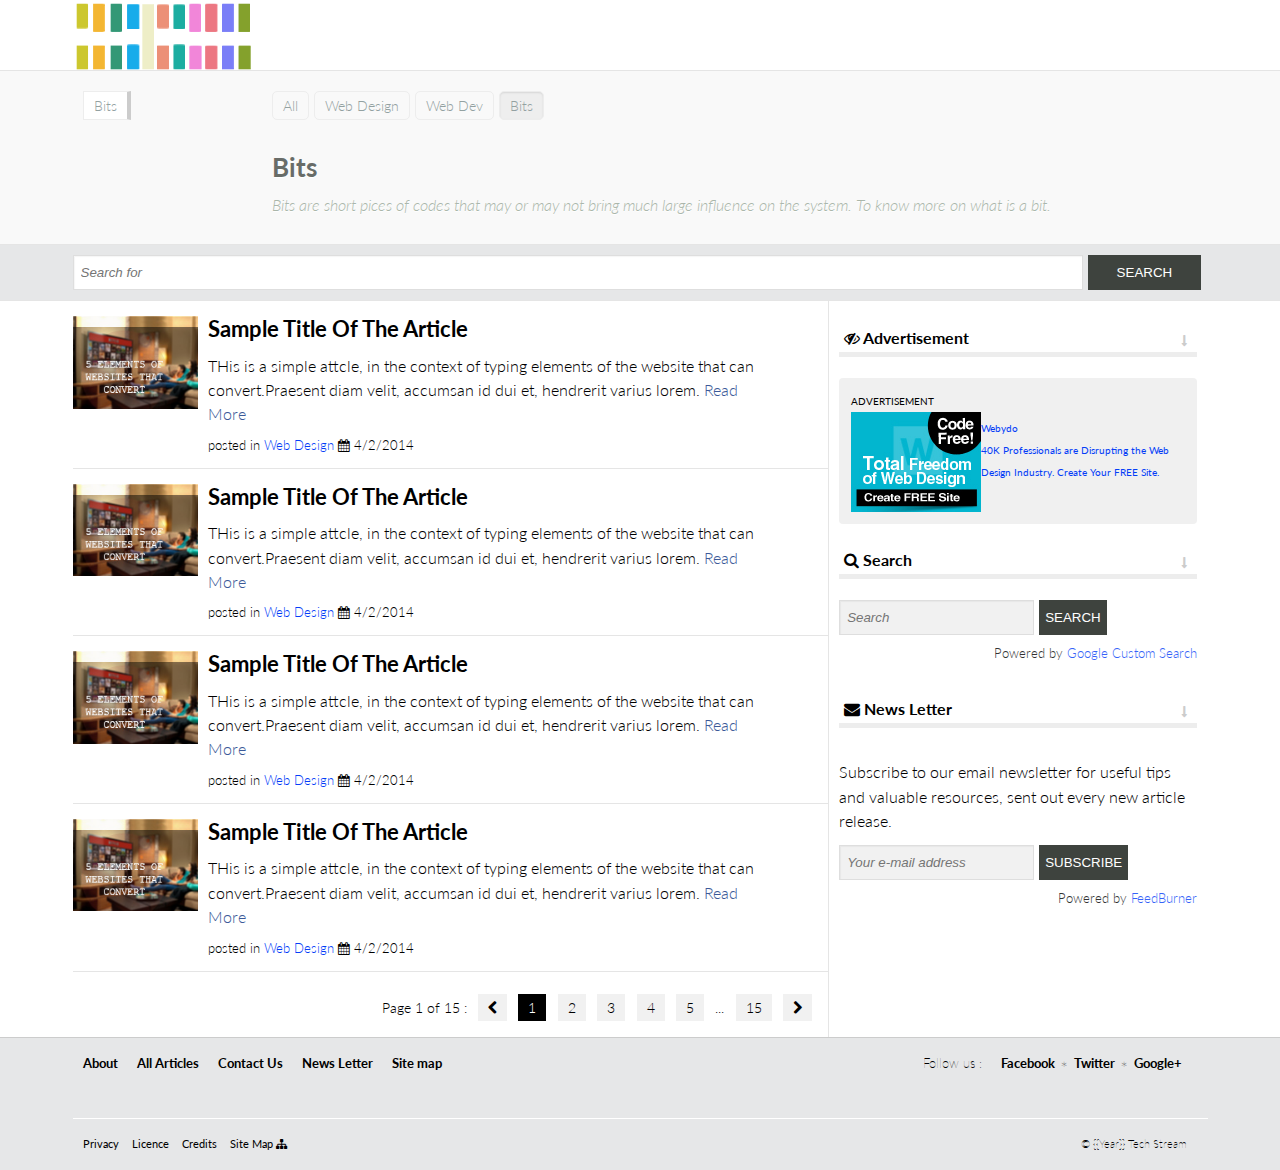
==== commit 08a2a7df: "Added Title for ad box" ====
--- a/article.html
+++ b/article.html
@@ -137,6 +137,7 @@
 							    	</div>
 							    </div>
 							    <div class="column-small-4 sidebar">
+							    	<h4 class="section-heading" ><i class="fa fa-eye-slash"></i> Advertisement</h4>
 							    	<div class="ad ad-hor">
 						        		<small class="advert">Advertisement </small>
 						        		<div class="bsap_1293798 bsap" id="bsap_1293798">
--- a/css/style.css
+++ b/css/style.css
@@ -460,17 +460,11 @@
 .author-avatar{
 	max-width: 105px;
 }
-.about-author-head{
-	margin-bottom: 5px;
-}
 .author-social{
 	margin-top: 5px;
 	margin-left: 5px;
 }
 /*Side bar*/
-.sidebar{
-	padding-top: 20px;
-}
 .powered_by{
 	font-size: 0.8rem;
 	text-align: right;
@@ -589,7 +583,7 @@
 .footer-links a{
 	text-decoration: none;
 	color: #000;
-	font-weight:500;
+	font-weight:bold;
 }
 .footer-links a:hover{
 	text-decoration: underline;
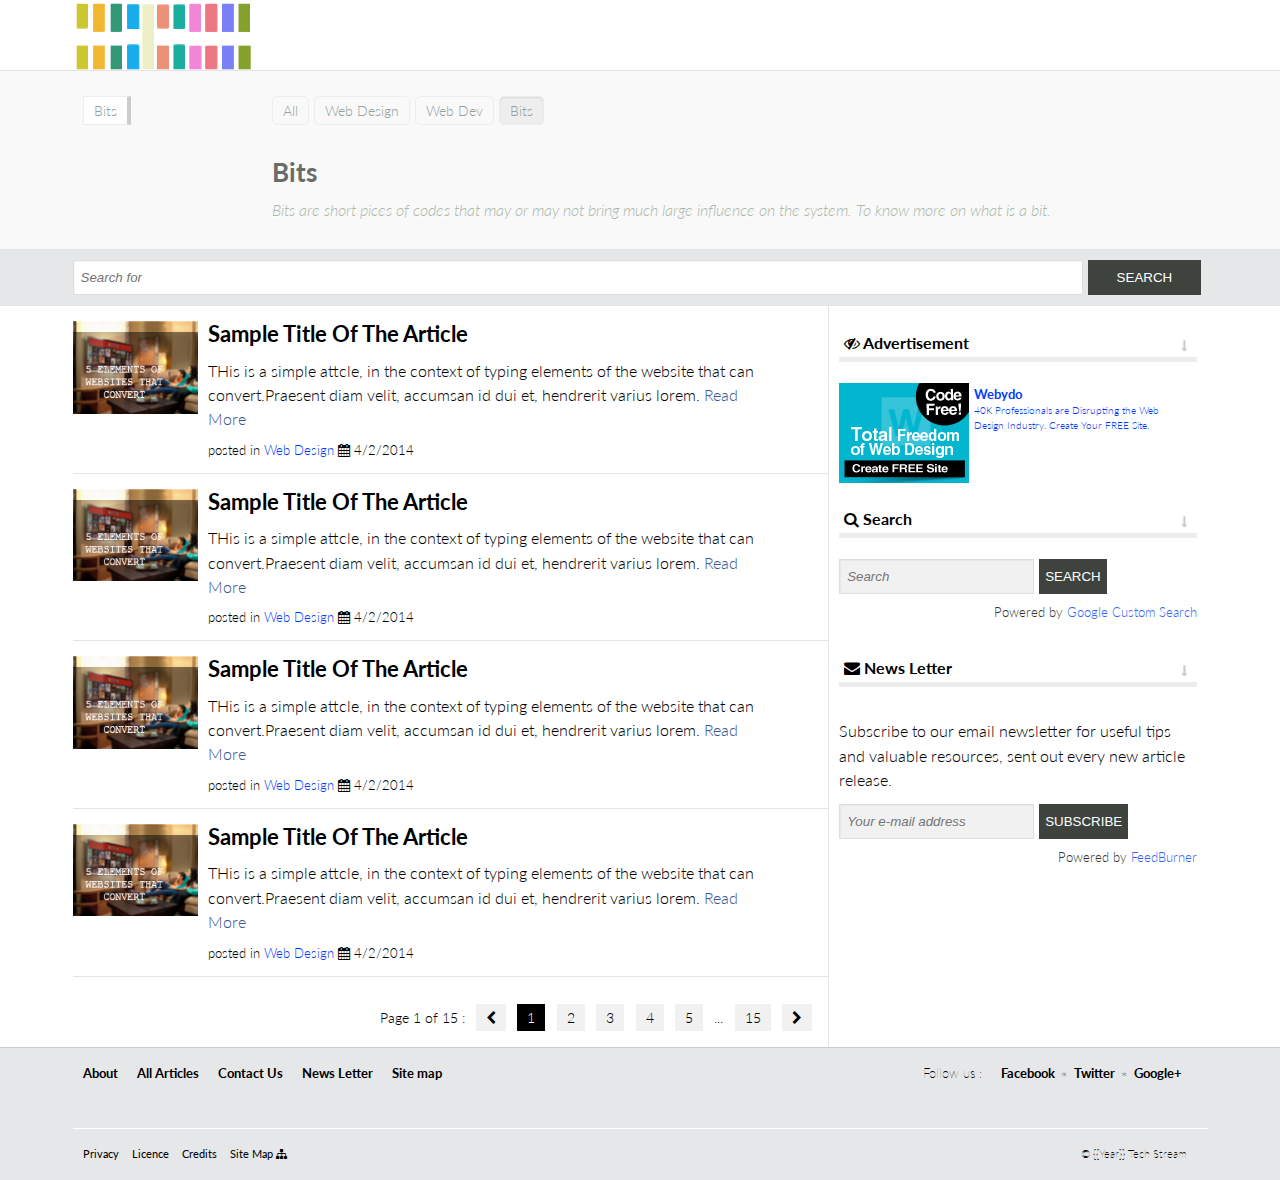
==== commit 489f86aa: "Added Fontawesome 4.1 Fixed ad issue" ====
--- a/article.html
+++ b/article.html
@@ -137,9 +137,9 @@
 							    	</div>
 							    </div>
 							    <div class="column-small-4 sidebar">
-							    	<h4 class="section-heading" ><i class="fa fa-eye-slash"></i> Advertisement</h4>
+							    	<h4 class="section-heading hide-large view-small" ><i class="fa fa-level-down"></i> Sideabar</h4>
 							    	<div class="ad ad-hor">
-						        		<small class="advert">Advertisement </small>
+							    		<h4 class="section-heading" ><i class="fa fa-eye-slash"></i> Advertisement</h4>						    
 						        		<div class="bsap_1293798 bsap" id="bsap_1293798">
 							        		<div class="bsa_it one">
 							        			<div class="ad1 odd" id="bsa_4751333">
--- a/css/style.css
+++ b/css/style.css
@@ -123,6 +123,7 @@
 	position: absolute;
 	right: 10px;
 	bottom: 5px;
+	cursor: default;
 }
 
 /*input*/
@@ -209,6 +210,9 @@
 #wide .article-image{
 	margin-left: 0;
 }
+.article-info-container{
+	max-width: 580px;
+}
 .overlay-box{
 	position: absolute;
 	width: 100%;
@@ -310,6 +314,7 @@
 }
 .cat-list li{
 	display: inline-block;
+	margin-top: 5px;
 }
 .cat-list a{
 	border-radius: 5px;
@@ -357,23 +362,14 @@
 	text-transform: uppercase;
 	font-size: 10px;
 }
-.ad a{
+.bsa_it a{
 	display: table-cell;
 	vertical-align: top;
 	max-width: 200px;
-}
-.ad-hor{
-	position: relative;
-	vertical-align: middle;
-	margin: 12px 0px;
-	line-height: 22px;
-	font-weight: normal;
-	font-style: normal;
-	font-size: 10px;
-	padding: 12px;
-	background: none repeat scroll 0% 0% #F0F0F0;
-	border-radius: 4px;
-	min-height: 114px;
+	line-height: 0.7em !important;
+}
+.ad-h{
+	margin-top: 10px;
 }
 .ad-ver{
 	width: 150px;
@@ -387,43 +383,40 @@
       border: none;
       padding: 15px 15px 0 15px;      
 }
-.bsa_it_d {font-size: 70% !important!;
-}
-.bsa_it_p { display: none;  }
-.bsa_it_t { padding-top: 5px; display: block; }
+.ad .text{
+	padding: 5px;
+}
+.bsa_it_d {
+	font-size: 10px; 
+}
+.bsa_it_p { display: none;   }
+.bsa_it_t { display: block; font-size: 13px; font-weight: bold;}
 .bsa_powered_div{text-align:right;}
 .bsa_powered_div a{
       color:rgb(169, 167, 150);
       font-family:Verdana,sans-serif;
       font-size:0.6em;
 }
-.bsa_powered_div a:hover{
-      color:rgb(154, 148, 79);
-}
-
 #content-article{
 	border-bottom: 1px solid rgb(229, 229, 229);
 }
 .article-heading{
-	margin: 20px auto 10px 0;
+	margin-top: 10px;
 	font-size: 2rem;
-	line-height: 1.2em;
+	line-height: 1.1em;
 }
 .add-info{
-	padding-top: 10px;
-	border-top: 5px solid #D5D5D5;
+	margin-top: 1rem;
 	color: #686C68 !important;
-	font-size: 0.75rem;
+	font-size: 0.80rem;
+	font-weight: bold;
 	text-transform: uppercase;
 }
-.add-info li{
-	display: inline-block;
-	margin-right: 0.7rem;
-}
-.add-info li:after{
-	content: " | ";
-	padding-left:0.7rem;
-}
+.add-info a{
+	text-decoration: underline;
+	color: #686C68;
+}
+
 .article-sharing{
 	width: 100%;
 	margin-bottom: 3em;;
@@ -460,9 +453,10 @@
 .author-avatar{
 	max-width: 105px;
 }
-.author-social{
+.author-social li{
 	margin-top: 5px;
 	margin-left: 5px;
+	display: inline-block;
 }
 /*Side bar*/
 .powered_by{
@@ -489,6 +483,7 @@
 .search-button{
 	width: 10%;
 }
+
 .add-on-main{
 	border-right: 1px solid #E5E5E5;
 	min-height: 200px;
@@ -541,6 +536,7 @@
 	display: inline-block;
 	margin-left: 0.4rem;
 	font-size: 0.9rem;
+	margin-top: 5px;
 }
 .pagination a{
 	display: block;
@@ -632,14 +628,32 @@
 		font-size: 3.5em;
 		min-height: 60px;
 	}
-}
+	.article-heading{
+		font-size: 1.8rem;
+	}
+}
+@media(max-width: 540px){
+	.pagination li:first-child{
+		display: block;
+	}
+}
+/*Standard breaks of Grid*/
 @media(max-width: 840px){
+	.ad-h{
+		margin-top: 0px;
+	}
+	.article-heading{
+		font-size: 1.5rem;
+	}
 	.bit a{
 		padding: 3% 0;
 	}
 	.feed-header a{
 		font-size: 3.2em;
 		min-height: 60px;
+	}
+	.pagination {
+		text-align: left;
 	}
 }
 @media(max-width:768px){
@@ -651,9 +665,6 @@
 	.section-link{
 		display: block;
 	}
-	.add-on-main{
-		border: none;
-	}
 	.sidebar div{
 		display: inline-block;
 		max-width: 300px;
@@ -662,14 +673,13 @@
 	}
 	.add-on-main{
 		border-bottom: 1px solid #E5E5E5;
-	}
-	footer, .footer-right{
-		text-align: center;
-	}
-}
-@media(max-width:768px){
+		border: none;
+	}
 	.sidebar div {
 		display: block;
 		margin: 0 auto;
 	}
+	footer, .footer-right{
+		text-align: center;
+	}
 }--- a/css/grid.css
+++ b/css/grid.css
@@ -359,11 +359,16 @@
  */
 
  /* Class to Hide and Center the elements on set res*/
-
+.hide-large{
+  display: none;
+}
 @media (max-width: 992px){
   .hide-med{
     display: none;
   }
+  .view-med{
+    display: block;
+  }
   .center-med{
     margin:0 auto !important;
   }
@@ -375,6 +380,9 @@
   .hide-small{
     display: none;
   }
+  .view-small{
+    display: block;
+  }
   .center-small{
     margin:0 auto !important;
   }
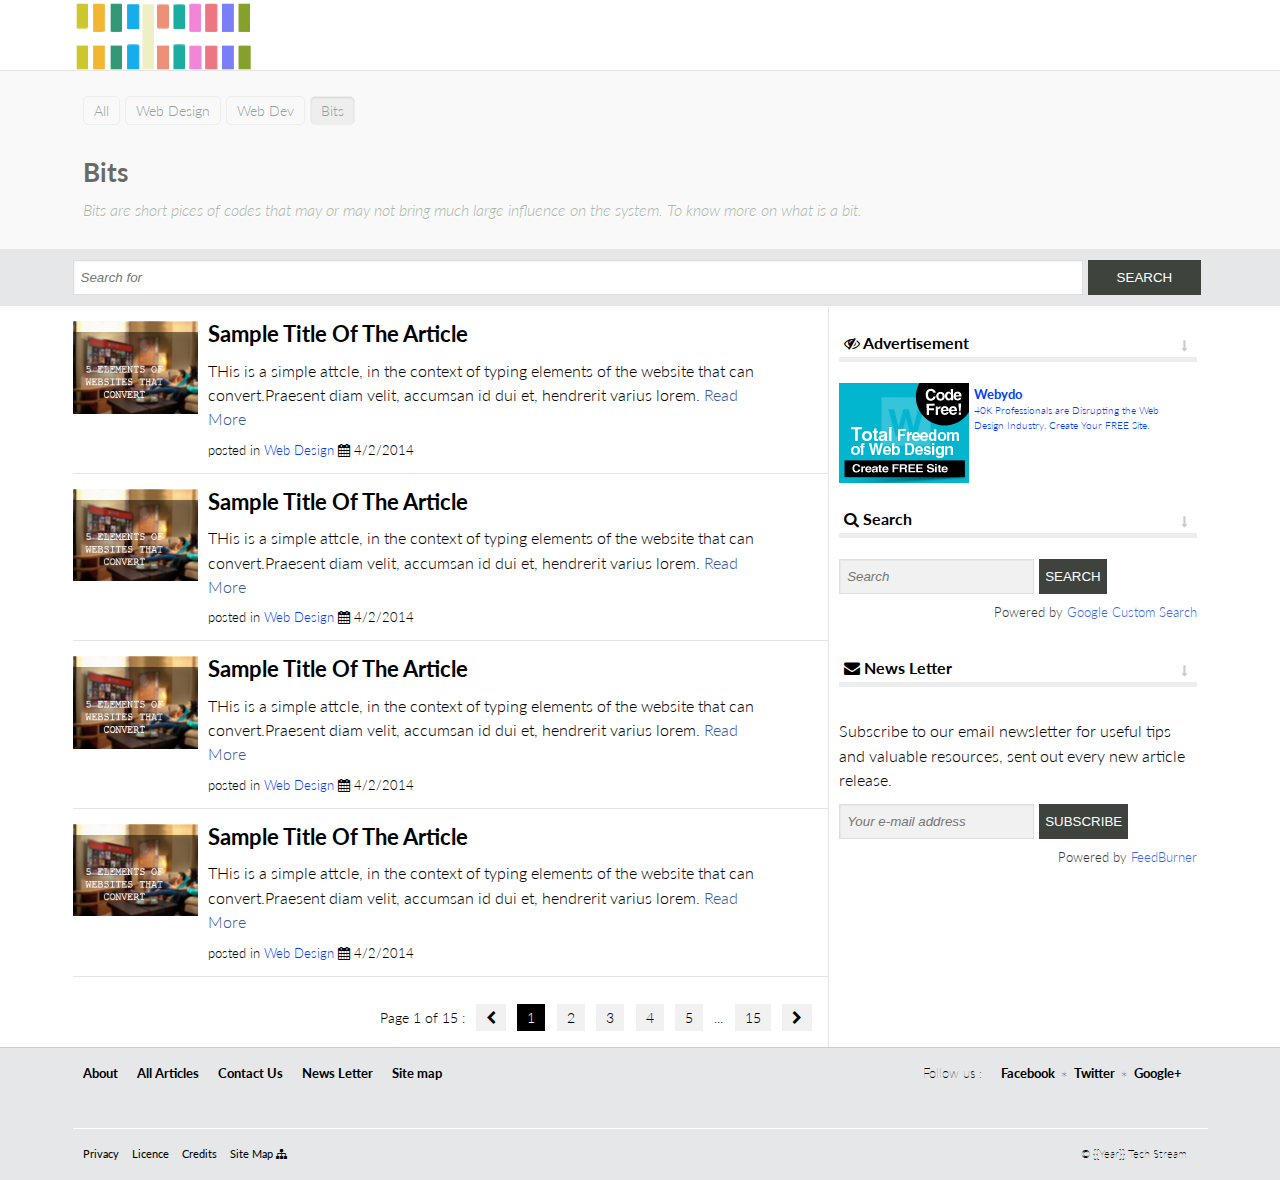
==== commit 661d748c: "Removed Current section from initial Design" ====
--- a/article.html
+++ b/article.html
@@ -29,11 +29,6 @@
 						<div class="row">
 							<div class="column-small-11 center">
 								<div class="row">
-									<div class="column-small-2">
-										<ul class="cat-list">
-											<li><a href="#" class="current">Bits</a></li>									
-										</ul>
-									</div>
 									<div class="column-small-10">
 										<ul class="cat-list">
 											<li> <a href="#">All</a></li>	
@@ -44,9 +39,6 @@
 									</div>
 								</div>
 								<div class="row">
-									<div class="column-small-2">
-										
-									</div>
 									<div class="column-small-10 cat-desc">
 										<h1>Bits</h1>
 										<p>Bits are short pices of codes that may or may not bring much large influence on the system. To know more on what is a bit.</p>
--- a/css/style.css
+++ b/css/style.css
@@ -207,6 +207,9 @@
 	margin-left: auto;
 	position: relative;
 }
+.article-image a:hover .overlay-box{
+	background-color: rgba(4,61,248,0.4);;
+}
 #wide .article-image{
 	margin-left: 0;
 }
@@ -296,8 +299,7 @@
 	display: block;
 	text-decoration: none !important;
 	font-weight: bold;
-	color: #E18728;
-	background-color: #fff;
+	color: #fff;
 }
 a.tw-twitter{
 	background-color: #55acee;
@@ -335,11 +337,6 @@
 	box-shadow: 0px 1px 2px rgba(0, 0, 0, 0.1) inset;
     background: #EEE;
 }
-.cat-list .current{
-	background-color: #fff;
-	border-right: 0.3rem solid #ccc;
-	border-radius: 0;
-}
 .cat-desc{
 	padding-top: 2rem;
 	padding-bottom: 1rem;
@@ -369,7 +366,10 @@
 	line-height: 0.7em !important;
 }
 .ad-h{
-	margin-top: 10px;
+	background: #F0F0F0;
+	max-width: 300px;
+	padding: 10px;
+	margin-top: 20px;
 }
 .ad-ver{
 	width: 150px;
@@ -401,12 +401,14 @@
 	border-bottom: 1px solid rgb(229, 229, 229);
 }
 .article-heading{
-	margin-top: 10px;
+	margin-top: 30px;
+	margin-bottom: 0;
 	font-size: 2rem;
 	line-height: 1.1em;
+	padding-bottom: 20px;
+	border-bottom: 1px solid #ccc;
 }
 .add-info{
-	margin-top: 1rem;
 	color: #686C68 !important;
 	font-size: 0.80rem;
 	font-weight: bold;
@@ -629,7 +631,13 @@
 		min-height: 60px;
 	}
 	.article-heading{
-		font-size: 1.8rem;
+		font-size: 1.7rem;
+		padding-bottom: 5px;
+		margin-top: 20px;
+	}
+	.ad-h{
+		padding:5px;
+		margin-top: 0px;
 	}
 }
 @media(max-width: 540px){
@@ -639,9 +647,6 @@
 }
 /*Standard breaks of Grid*/
 @media(max-width: 840px){
-	.ad-h{
-		margin-top: 0px;
-	}
 	.article-heading{
 		font-size: 1.5rem;
 	}
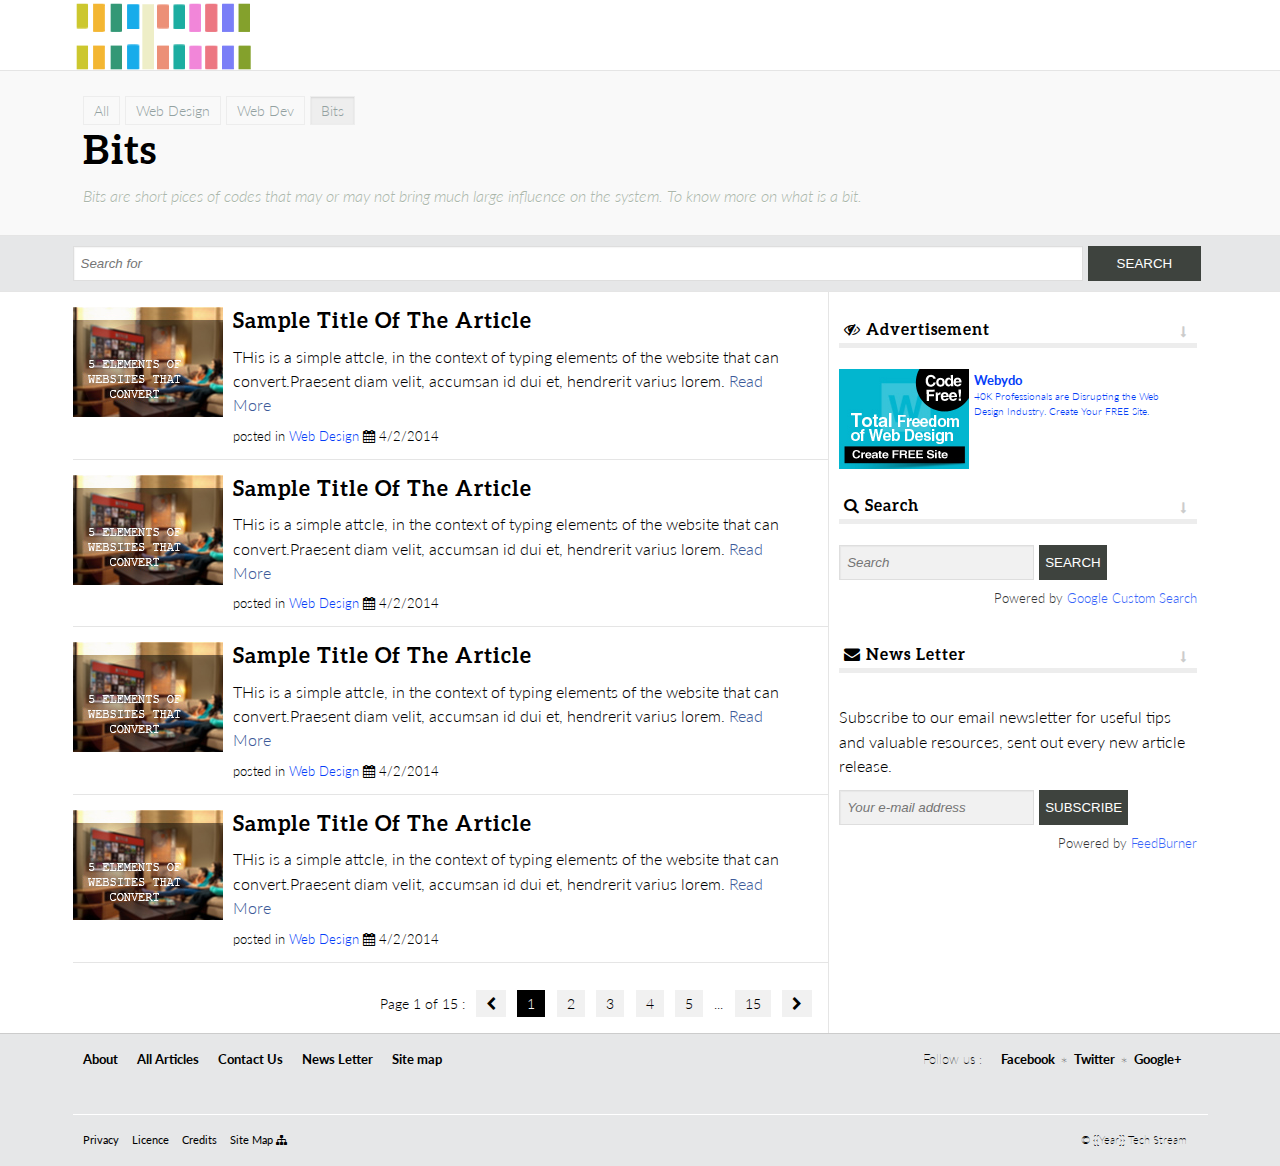
==== commit d24c96d9: "Added Anchor style for images Added style for strong text Removed us used padding in bits heading" ====
--- a/article.html
+++ b/article.html
@@ -72,37 +72,37 @@
 							    		 	<ul class="post-list">
 							    		 		<li>
 							    		 			<div class="row">
-							    		 				<div class="column-xsmall-2 padd0 post-image-small"> <img src="images/5-Elements-of-Websites-that-Convert-110.jpg"></div>
-							    		 				<div class="column-xsmall-9">
-							    		 					<h3 class="post-list-title"><a href="#" class="post-title-a">Sample title of the Article</a></h3>
-							    		 					<p> THis is a simple attcle, in the context of typing elements of the website that can convert.Praesent diam velit, accumsan id dui et, hendrerit varius lorem. <a href="">Read More</a></p>
-							    		 					<div class="article-add-info">posted in <a href="#">Web Design</a>  <i class="fa fa-calendar"></i> 4/2/2014</div>
-							    		 				</div>
-							    		 			</div>
-							    		 		</li>
-							    		 		<li>
-							    		 			<div class="row">
-							    		 				<div class="column-xsmall-2 padd0 post-image-small"> <img src="images/5-Elements-of-Websites-that-Convert-110.jpg"></div>
-							    		 				<div class="column-xsmall-9">
-							    		 					<h3 class="post-list-title"><a href="#" class="post-title-a">Sample title of the Article</a></h3>
-							    		 					<p> THis is a simple attcle, in the context of typing elements of the website that can convert.Praesent diam velit, accumsan id dui et, hendrerit varius lorem. <a href="">Read More</a></p>
-							    		 					<div class="article-add-info">posted in <a href="#">Web Design</a>  <i class="fa fa-calendar"></i> 4/2/2014</div>
-							    		 				</div>
-							    		 			</div>
-							    		 		</li>
-							    		 		<li>
-							    		 			<div class="row">
-							    		 				<div class="column-xsmall-2 padd0 post-image-small"> <img src="images/5-Elements-of-Websites-that-Convert-110.jpg"></div>
-							    		 				<div class="column-xsmall-9">
-							    		 					<h3 class="post-list-title"><a href="#" class="post-title-a">Sample title of the Article</a></h3>
-							    		 					<p> THis is a simple attcle, in the context of typing elements of the website that can convert.Praesent diam velit, accumsan id dui et, hendrerit varius lorem. <a href="">Read More</a></p>
-							    		 					<div class="article-add-info">posted in <a href="#">Web Design</a>  <i class="fa fa-calendar"></i> 4/2/2014</div>
-							    		 				</div>
-							    		 			</div>
-							    		 		</li>
-							    		 		<li>
-							    		 			<div class="row">
-							    		 				<div class="column-xsmall-2 padd0 post-image-small"> <img src="images/5-Elements-of-Websites-that-Convert-110.jpg"></div>
+							    		 				<div class="column-xsmall-3 padd0 post-image-small"><a href=""><img src="images/5-Elements-of-Websites-that-Convert-110.jpg"></a></div>
+							    		 				<div class="column-xsmall-9">
+							    		 					<h3 class="post-list-title"><a href="#" class="post-title-a">Sample title of the Article</a></h3>
+							    		 					<p> THis is a simple attcle, in the context of typing elements of the website that can convert.Praesent diam velit, accumsan id dui et, hendrerit varius lorem. <a href="">Read More</a></p>
+							    		 					<div class="article-add-info">posted in <a href="#">Web Design</a>  <i class="fa fa-calendar"></i> 4/2/2014</div>
+							    		 				</div>
+							    		 			</div>
+							    		 		</li>
+							    		 		<li>
+							    		 			<div class="row">
+							    		 				<div class="column-xsmall-3 padd0 post-image-small"><a href=""><img src="images/5-Elements-of-Websites-that-Convert-110.jpg"></a></div>
+							    		 				<div class="column-xsmall-9">
+							    		 					<h3 class="post-list-title"><a href="#" class="post-title-a">Sample title of the Article</a></h3>
+							    		 					<p> THis is a simple attcle, in the context of typing elements of the website that can convert.Praesent diam velit, accumsan id dui et, hendrerit varius lorem. <a href="">Read More</a></p>
+							    		 					<div class="article-add-info">posted in <a href="#">Web Design</a>  <i class="fa fa-calendar"></i> 4/2/2014</div>
+							    		 				</div>
+							    		 			</div>
+							    		 		</li>
+							    		 		<li>
+							    		 			<div class="row">
+							    		 				<div class="column-xsmall-3 padd0 post-image-small"><a href=""><img src="images/5-Elements-of-Websites-that-Convert-110.jpg"></a></div>
+							    		 				<div class="column-xsmall-9">
+							    		 					<h3 class="post-list-title"><a href="#" class="post-title-a">Sample title of the Article</a></h3>
+							    		 					<p> THis is a simple attcle, in the context of typing elements of the website that can convert.Praesent diam velit, accumsan id dui et, hendrerit varius lorem. <a href="">Read More</a></p>
+							    		 					<div class="article-add-info">posted in <a href="#">Web Design</a>  <i class="fa fa-calendar"></i> 4/2/2014</div>
+							    		 				</div>
+							    		 			</div>
+							    		 		</li>
+							    		 		<li>
+							    		 			<div class="row">
+							    		 				<div class="column-xsmall-3 padd0 post-image-small"><a href=""><img src="images/5-Elements-of-Websites-that-Convert-110.jpg"></a></div>
 							    		 				<div class="column-xsmall-9">
 							    		 					<h3 class="post-list-title"><a href="#" class="post-title-a">Sample title of the Article</a></h3>
 							    		 					<p> THis is a simple attcle, in the context of typing elements of the website that can convert.Praesent diam velit, accumsan id dui et, hendrerit varius lorem. <a href="">Read More</a></p>
--- a/css/fonts.css
+++ b/css/fonts.css
@@ -0,0 +1,14 @@
+@font-face {
+  font-family: 'Aleo';
+  src: url('fonts/Aleo-Bold.otf');
+  src: url('fonts/Aleo-Bold.otf') format('opentype');
+  font-weight: bold;
+  font-style: normal;
+}
+@font-face {
+  font-family: 'Aleo';
+  src: url('fonts/Aleo-Regular.otf');
+  src: url('fonts/Aleo-Regular.otf') format('opentype');
+  font-weight: normal;
+  font-style: normal;
+}--- a/css/style.css
+++ b/css/style.css
@@ -30,10 +30,21 @@
     padding: 0.7em 0;
     font-size: 0.9em;
 }
-article p{
+strong{
+	font-weight: bold;
+}
+article p, article li{
     line-height: 1.75em;
     font-size: 1.7rem;
     font-family: Georgia,"Times New Roman",Times,serif;
+}
+article ul{
+	list-style: disc;
+	padding-left: 4rem;
+}
+article ol{
+	list-style: decimal;
+	padding-left: 4rem;
 }
 article a{
 	border-bottom: 1px solid rgb(229,229,229);
@@ -105,8 +116,15 @@
 }
 h1,h2,h3,h4,h5,h6{
 	text-transform: capitalize;
-	font-family: Lato,Georgia,"Times New Roman",Times,serif;
-}
+	font-family: Aleo, Lato, Georgia,"Times New Roman",Times,serif;
+	letter-spacing: 1px;
+	font-weight: bold;
+}
+h1.light,h2.light,h3.light,h4.light,h5.light,h6.light { font-weight: normal;}
+h1{	font-size: 40px; }
+h2{ font-size: 36px; }
+h3{ font-size: 32px; }
+h4{ font-size: 28px; }
 /* Custom Heading Styles */
 .section-heading{
 	width: 100%;
@@ -319,7 +337,6 @@
 	margin-top: 5px;
 }
 .cat-list a{
-	border-radius: 5px;
 	color: #93A1A1;
 	display: inline-block;
 	font-size: 0.875rem;
@@ -338,13 +355,8 @@
     background: #EEE;
 }
 .cat-desc{
-	padding-top: 2rem;
 	padding-bottom: 1rem;
 	text-shadow:0px 1px 0px #FFF;
-}
-.cat-desc h1{
-	font-size: 1.6rem;
-	color: #686C68 ;
 }
 .cat-desc p{
 	font-size: 1rem;
@@ -366,7 +378,6 @@
 	line-height: 0.7em !important;
 }
 .ad-h{
-	background: #F0F0F0;
 	max-width: 300px;
 	padding: 10px;
 	margin-top: 20px;
@@ -402,23 +413,23 @@
 }
 .article-heading{
 	margin-top: 30px;
+	color: #686C68 ;
 	margin-bottom: 0;
 	font-size: 2rem;
 	line-height: 1.1em;
 	padding-bottom: 20px;
 	border-bottom: 1px solid #ccc;
 }
-.add-info{
+.post-addon li{
+	display: inline-block;
+	margin-right: 2em;
+	margin-top: 1em;
+	font-size: 0.80rem;
+	color: #686C68;
+}
+.post-addon a{
 	color: #686C68 !important;
-	font-size: 0.80rem;
-	font-weight: bold;
-	text-transform: uppercase;
-}
-.add-info a{
-	text-decoration: underline;
-	color: #686C68;
-}
-
+}
 .article-sharing{
 	width: 100%;
 	margin-bottom: 3em;;
@@ -486,7 +497,7 @@
 	width: 10%;
 }
 
-.add-on-main{
+.add-on-main, .add-on-bits{
 	border-right: 1px solid #E5E5E5;
 	min-height: 200px;
 }
@@ -526,6 +537,13 @@
 }
 .post-image-small{
 	max-width: 150px;
+}
+.post-image-small a{
+	border-bottom: 5px solid transparent;
+	display: block;
+}
+.post-image-small a:hover{
+	border-bottom: 10px solid rgba(4, 61, 248, 0.7);
 }
 /*navigation */
 .pagination {
@@ -687,4 +705,9 @@
 	footer, .footer-right{
 		text-align: center;
 	}
+}
+@media(max-width:360px){
+	.center{
+		padding: 0 !important;
+	}
 }